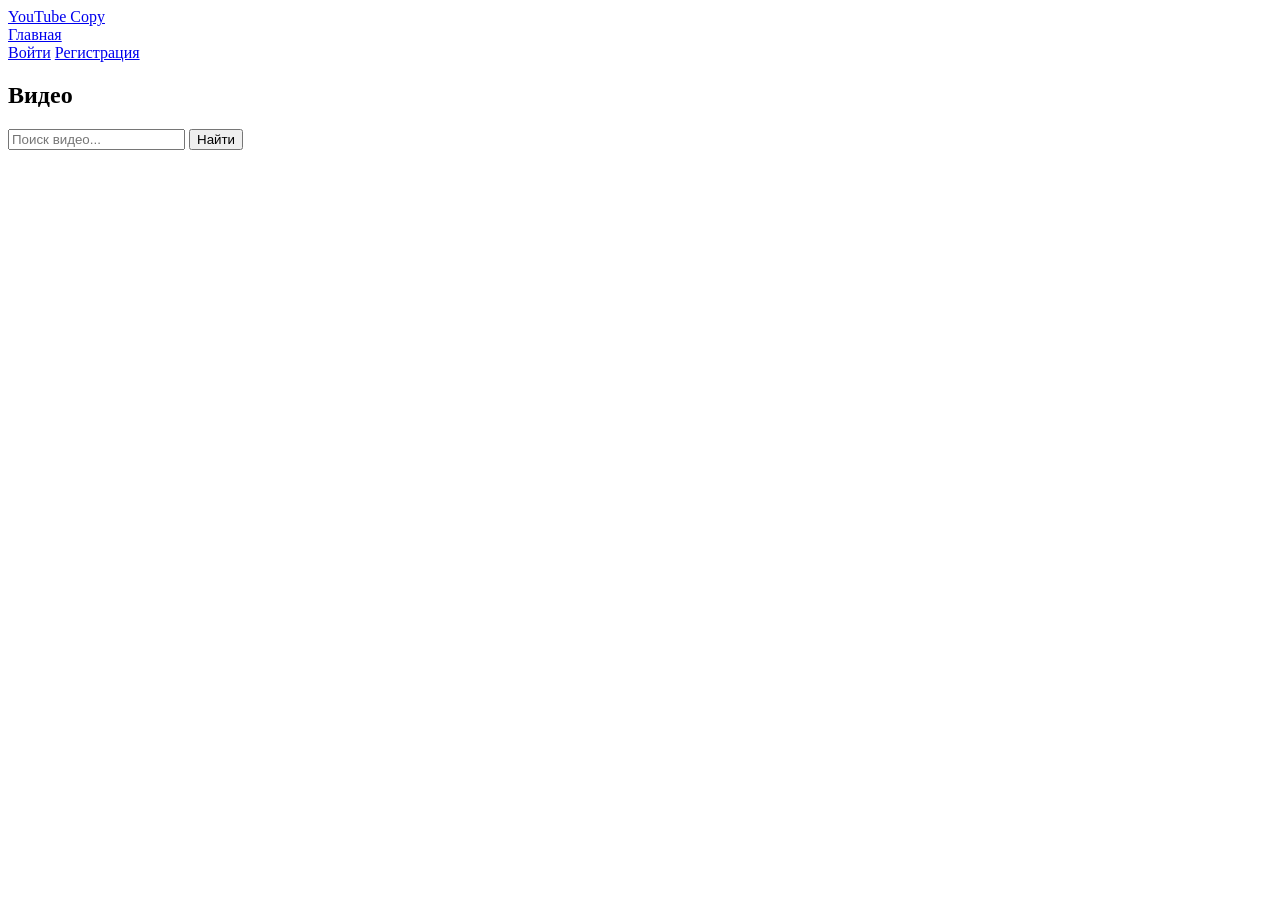
==== static/index.html @ 97f18ad9 "add first version of frontend" ====
<!DOCTYPE html>
<html lang="ru">
<head>
    <meta charset="UTF-8">
    <meta name="viewport" content="width=device-width, initial-scale=1.0">
    <title>YouTube Copy</title>
    <link rel="stylesheet" href="/css/style.css">
    <script type="module" src="/js/home.js"></script>
</head>
<body>
    <header class="site-header">
        <a class="logo" href="/">YouTube Copy</a>

        <nav class="header-nav">
            <a href="/">Главная</a>
            <a href="/upload.html" id="upload-link" hidden>Загрузить видео</a>
        </nav>

        <div class="header-actions" id="auth-actions">
            <a class="button button-secondary" href="/auth.html?mode=login">Войти</a>
            <a class="button button-primary" href="/auth.html?mode=register">Регистрация</a>
        </div>
    </header>

    <main class="container">
        <section class="search-section">
            <h1>Видео</h1>

            <form id="search-form" class="search-form">
                <input
                    type="search"
                    id="search-input"
                    placeholder="Поиск видео..."
                    maxlength="255"
                >
                <button type="submit" class="button button-primary">
                    Найти
                </button>
            </form>
        </section>

        <div id="videos-message" class="message" hidden></div>
        <section id="videos-list" class="videos-grid"></section>
    </main>
</body>
</html>
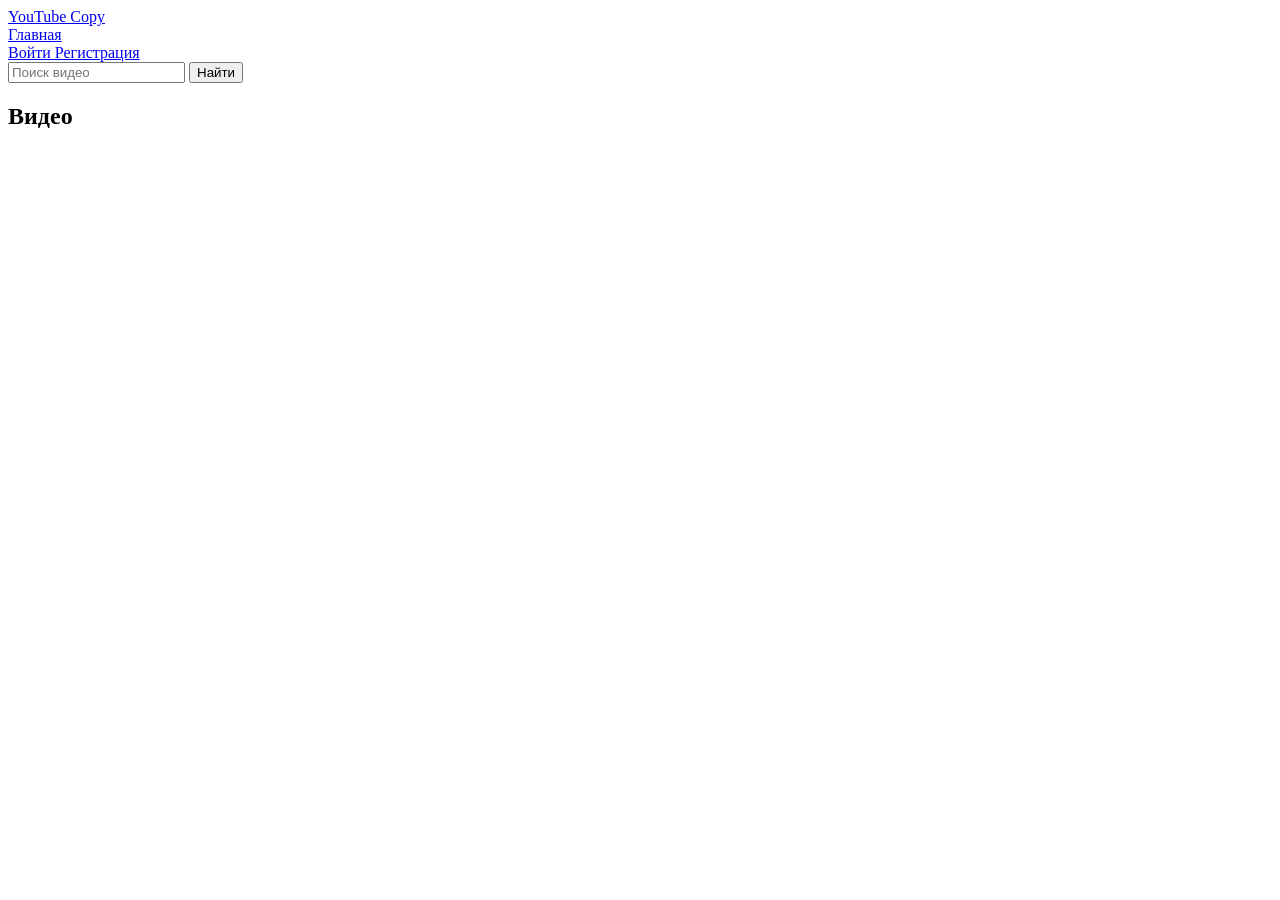
==== commit 5d72f657: "add changes to frontend" ====
--- a/static/index.html
+++ b/static/index.html
@@ -5,42 +5,45 @@
     <meta name="viewport" content="width=device-width, initial-scale=1.0">
     <title>YouTube Copy</title>
     <link rel="stylesheet" href="/css/style.css">
-    <script type="module" src="/js/home.js"></script>
+    <script type="module" src="/js/index.js"></script>
 </head>
 <body>
     <header class="site-header">
-        <a class="logo" href="/">YouTube Copy</a>
+        <a class="site-logo" href="/">YouTube Copy</a>
 
         <nav class="header-nav">
             <a href="/">Главная</a>
-            <a href="/upload.html" id="upload-link" hidden>Загрузить видео</a>
+            <a id="upload-link" href="/upload.html" hidden>Загрузить видео</a>
         </nav>
 
-        <div class="header-actions" id="auth-actions">
-            <a class="button button-secondary" href="/auth.html?mode=login">Войти</a>
-            <a class="button button-primary" href="/auth.html?mode=register">Регистрация</a>
+        <div id="auth-actions" class="header-actions">
+            <a class="button button-secondary" href="/auth.html?mode=login">
+                Войти
+            </a>
+            <a class="button button-primary" href="/auth.html?mode=register">
+                Регистрация
+            </a>
         </div>
     </header>
 
     <main class="container">
-        <section class="search-section">
+        <form id="search-form" class="search-form">
+            <input
+                id="search-input"
+                type="search"
+                placeholder="Поиск видео"
+            >
+            <button class="button button-primary" type="submit">
+                Найти
+            </button>
+        </form>
+
+        <p id="videos-message" class="message" hidden></p>
+
+        <section>
             <h1>Видео</h1>
-
-            <form id="search-form" class="search-form">
-                <input
-                    type="search"
-                    id="search-input"
-                    placeholder="Поиск видео..."
-                    maxlength="255"
-                >
-                <button type="submit" class="button button-primary">
-                    Найти
-                </button>
-            </form>
+            <div id="videos-list" class="videos-grid"></div>
         </section>
-
-        <div id="videos-message" class="message" hidden></div>
-        <section id="videos-list" class="videos-grid"></section>
     </main>
 </body>
 </html>
